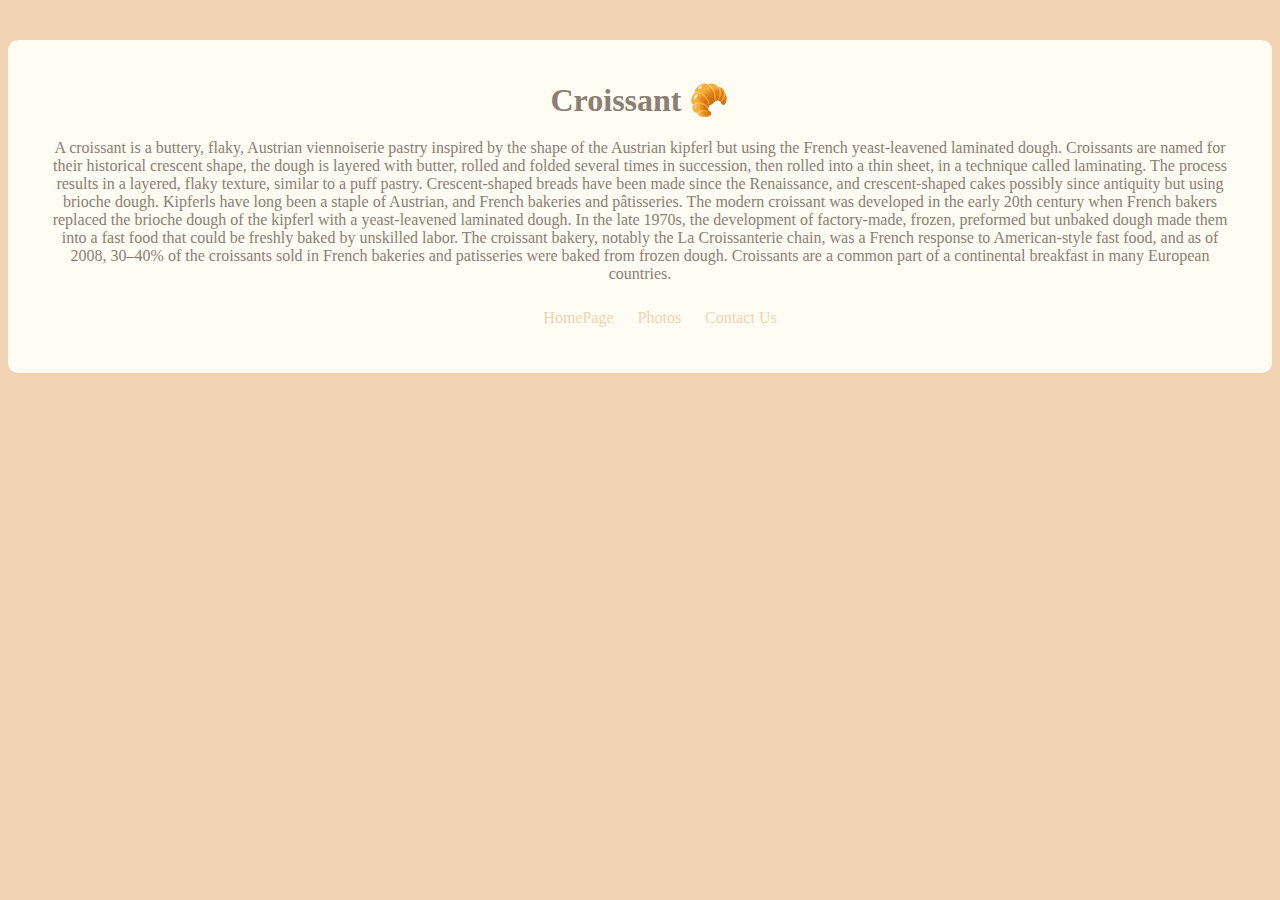
==== index.html @ 105778b8 "added everything!" ====
<!DOCTYPE html>
<html lang="en">
  <head>
    <meta charset="UTF-8" />
    <meta http-equiv="X-UA-Compatible" content="IE=edge" />
    <meta name="viewport" content="width=device-width, initial-scale=1.0" />
    <link
      href="https://cdn.jsdelivr.net/npm/bootstrap@5.2.3/dist/css/bootstrap.min.css"
      rel="stylesheet"
      integrity="sha384-rbsA2VBKQhggwzxH7pPCaAqO46MgnOM80zW1RWuH61DGLwZJEdK2Kadq2F9CUG65"
      crossorigin="anonymous"
    />
    <script
      src="https://cdn.jsdelivr.net/npm/bootstrap@5.2.3/dist/js/bootstrap.bundle.min.js"
      integrity="sha384-kenU1KFdBIe4zVF0s0G1M5b4hcpxyD9F7jL+jjXkk+Q2h455rYXK/7HAuoJl+0I4"
      crossorigin="anonymous"
    ></script>
    <link rel="stylesheet" href="/css/style.css" />
    <title>Document</title>
  </head>
  <body>
    <div class="container">
      <div class="main">
        <h1>Croissant 🥐</h1>
        <p>
          A croissant is a buttery, flaky, Austrian viennoiserie pastry inspired
          by the shape of the Austrian kipferl but using the French
          yeast-leavened laminated dough. Croissants are named for their
          historical crescent shape, the dough is layered with butter, rolled
          and folded several times in succession, then rolled into a thin sheet,
          in a technique called laminating. The process results in a layered,
          flaky texture, similar to a puff pastry. Crescent-shaped breads have
          been made since the Renaissance, and crescent-shaped cakes possibly
          since antiquity but using brioche dough. Kipferls have long been a
          staple of Austrian, and French bakeries and pâtisseries. The modern
          croissant was developed in the early 20th century when French bakers
          replaced the brioche dough of the kipferl with a yeast-leavened
          laminated dough. In the late 1970s, the development of factory-made,
          frozen, preformed but unbaked dough made them into a fast food that
          could be freshly baked by unskilled labor. The croissant bakery,
          notably the La Croissanterie chain, was a French response to
          American-style fast food, and as of 2008, 30–40% of the croissants
          sold in French bakeries and patisseries were baked from frozen dough.
          Croissants are a common part of a continental breakfast in many
          European countries.
        </p>
        <ul>
          <li><a href="/index.html">HomePage</a></li>
          <li><a href="/photo.html">Photos</a></li>
          <li><a href="/contact.html">Contact Us</a></li>
        </ul>
      </div>
    </div>
  </body>
</html>
---- css/style.css ----
body {
  background-color: #f1d3b3;
}
.main {
  margin: 40px 0px;
  padding: 20px 40px;
  background-color: #fefcf3;
  text-align: center;
  border-radius: 10px;
  color: #8b7e74;
}
ul {
  list-style: none;
}
li {
  display: inline-block;
  padding: 10px;
  text-decoration: none;
}
a {
  text-decoration: none;
  color: #f1d3b3;
}
a:hover {
  color: #8b7e74;
}
img {
  border-radius: 10px;
}
h1 {
  margin-bottom: 20px;
}
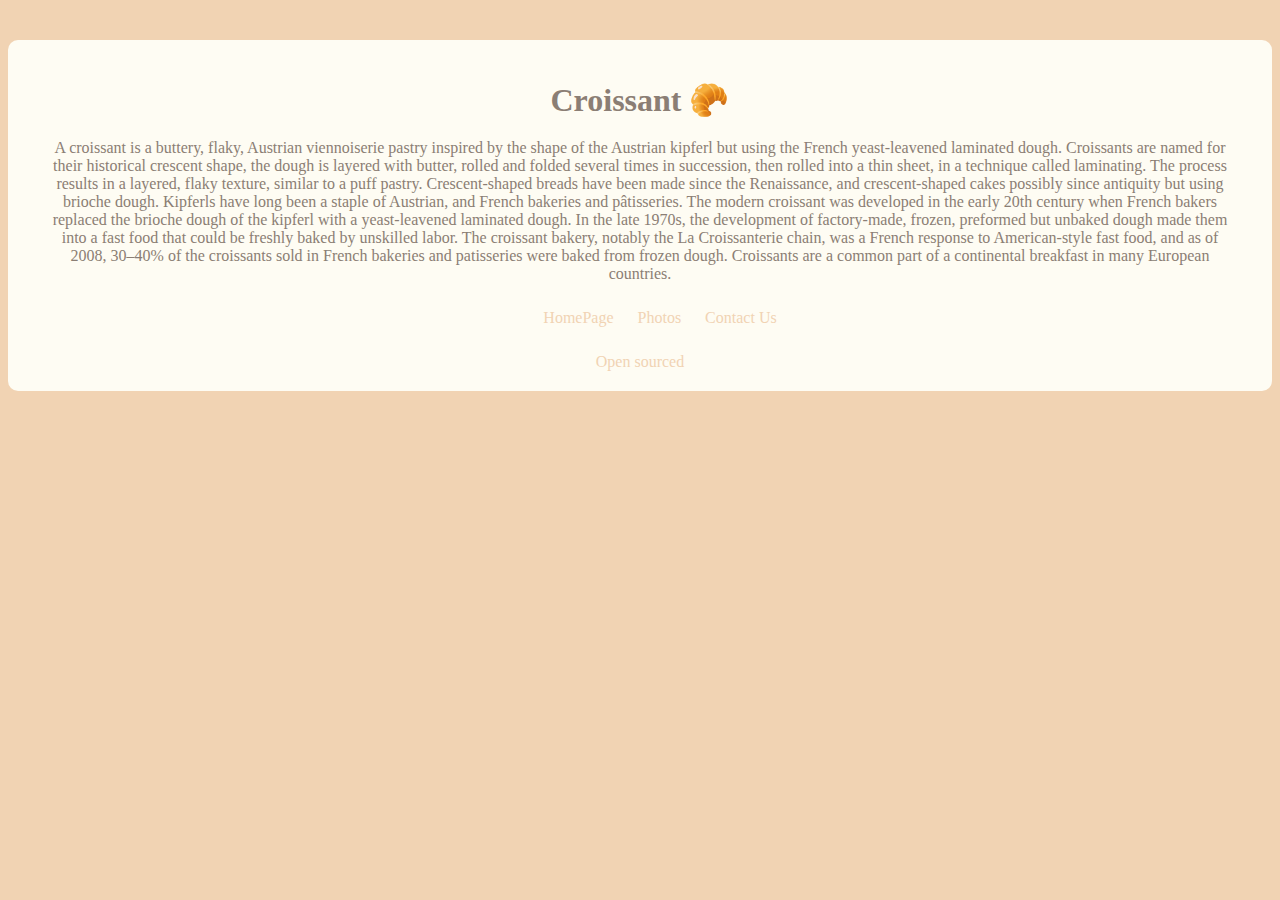
==== commit b43b3ae4: "added github link on the bottom" ====
--- a/index.html
+++ b/index.html
@@ -49,6 +49,9 @@
           <li><a href="/photo.html">Photos</a></li>
           <li><a href="/contact.html">Contact Us</a></li>
         </ul>
+        <div class="link">
+          <a href="https://github.com/IOGANESSON/Croissant">Open sourced</a>
+        </div>
       </div>
     </div>
   </body>
